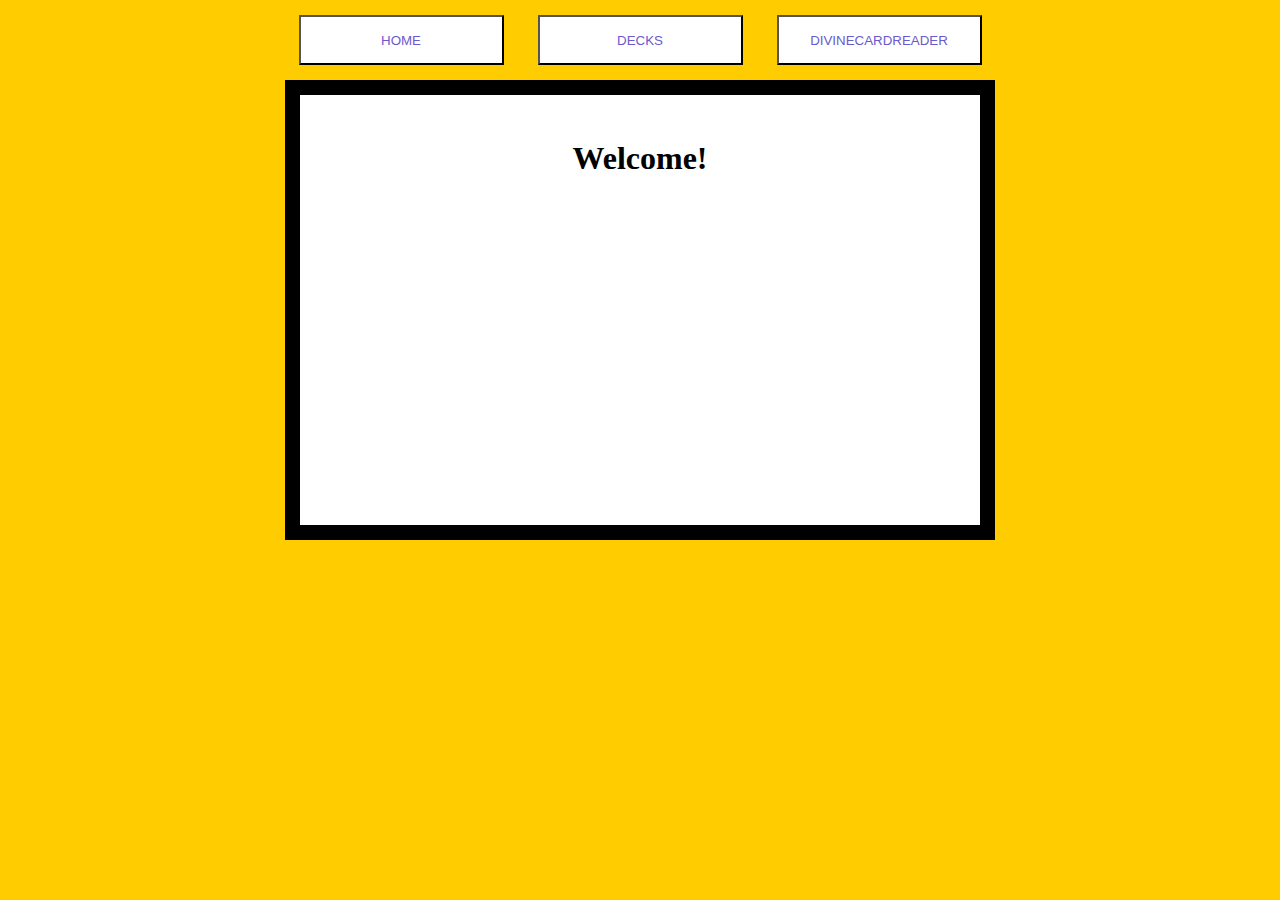
==== index.html @ 9c960f5d "Add files via upload" ====
<!DOCTYPE html>
<html lang="en">
<head>
    <meta charset="UTF-8">
    <meta http-equiv="X-UA-Compatible" content="IE=edge">
    <meta name="viewport" content="width=device-width, initial-scale=1.0">
    <link rel="stylesheet" href="style.css">
    <title>Oracle Cards</title>
</head>
<body>
	<center>
	<a href="index.html"><button>Home</button></a>
	<a href="decks.html"><button>Decks</button></a>
	<a href="https://divinecardreader.square.site/" target="_blank"><button>DivineCardReader</button></a>
	</center>
    <div>
		<center><h1>Welcome!</h1></center>
    </div>
</body>
---- style.css ----
body {
    background: #ffcc00;
    align-items: center;
	padding:0px;
	margin:auto;
}
h1 {
    padding: 15px;
    margin:15px;
    text-align: center;
    text-decoration: beige;
    text-transform: none;
}
button {
    width: 205px;
    height: 50px;
    color: slateblue;
    background-color: white;
    margin: auto;
    margin-top: 10px;
    margin: 15px;
    text-transform: uppercase;
	display: inline-block;
}
div {
	background-color: #FFF;
    max-width: 650px;
    margin: auto;
    min-height: 400px;
	border:15px;
	border-style: solid;
	padding: 15px;
}
p {
    text-align: left;
    margin:20px;
}
input {
    width:80%;
}
h3 {
	font-size:50px;
}
h4 {
	padding-left:15px;
}
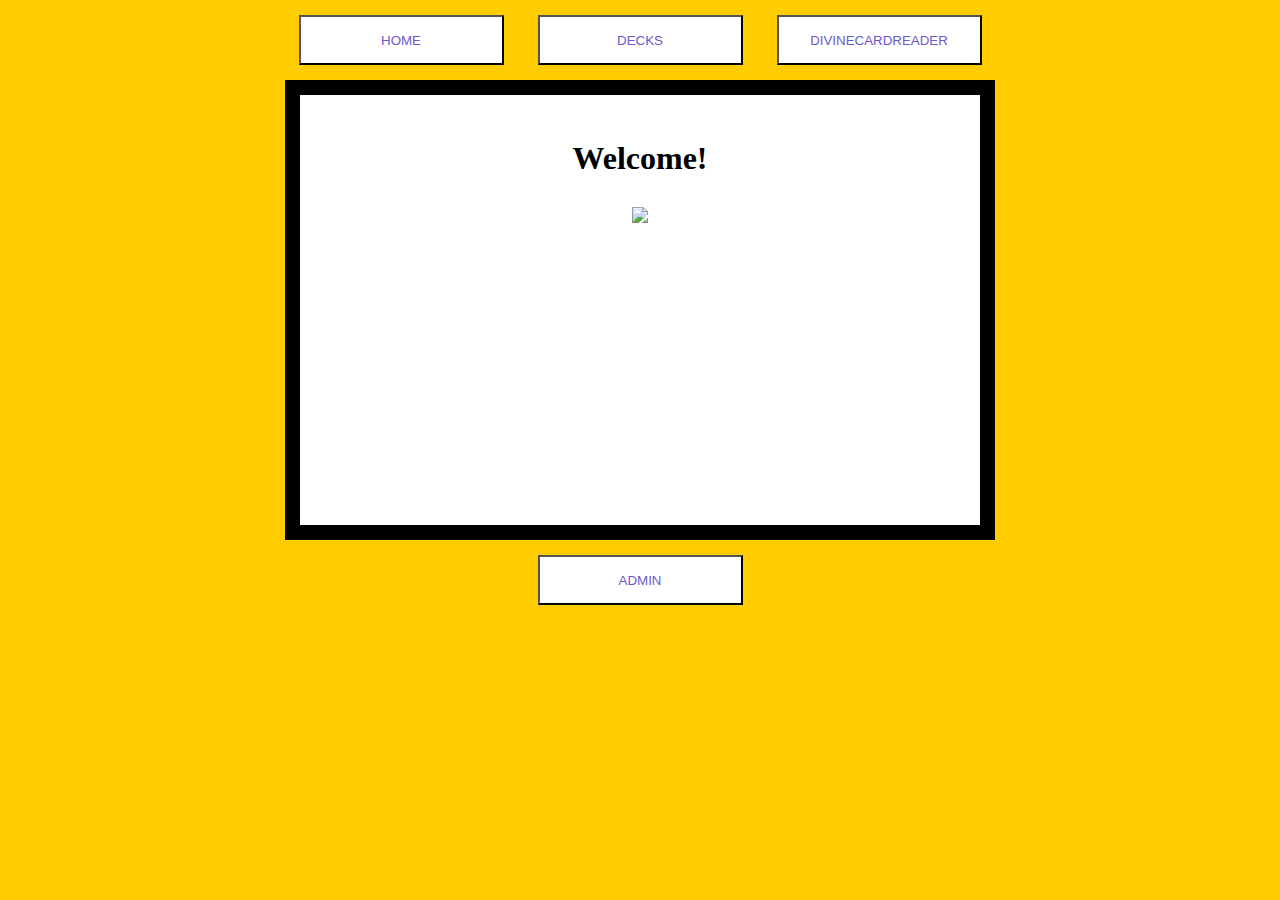
==== commit 8c75170b: "Add files via upload" ====
--- a/index.html
+++ b/index.html
@@ -15,5 +15,7 @@
 	</center>
     <div>
 		<center><h1>Welcome!</h1></center>
+		<center><img src="oracle-cards-table-spread.jpg" width=80%></center>
     </div>
+	<center><a href="http://cpanel.byethost.com/index.php" target="_blank"><button>Admin</button></a></center>
 </body>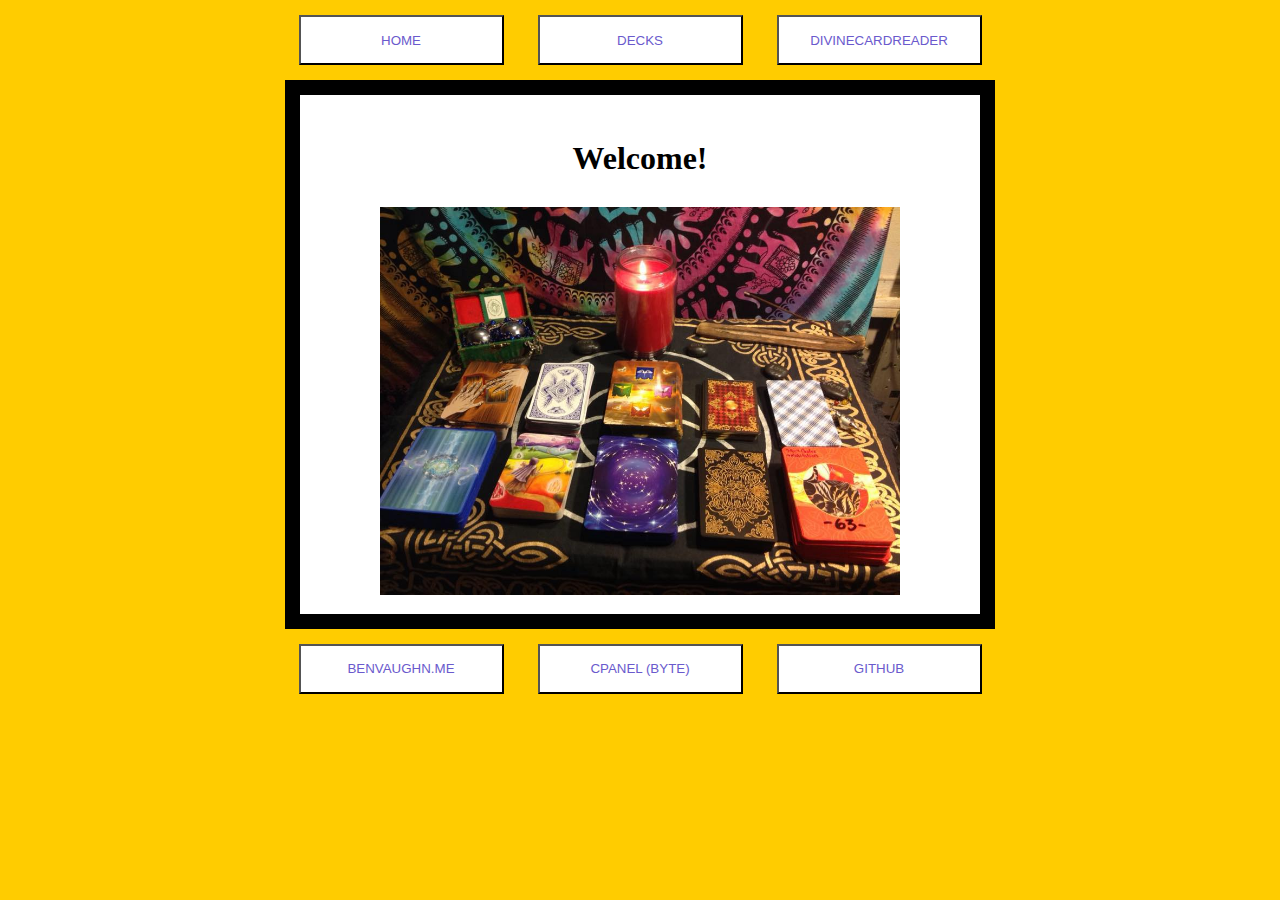
==== commit dc2b83c5: "Add files via upload" ====
--- a/index.html
+++ b/index.html
@@ -17,5 +17,9 @@
 		<center><h1>Welcome!</h1></center>
 		<center><img src="oracle-cards-table-spread.jpg" width=80%></center>
     </div>
-	<center><a href="http://cpanel.byethost.com/index.php" target="_blank"><button>Admin</button></a></center>
+	<center>
+		<a href="https://iambenvaughn.github.io/benvaughn-me-site/" target="_blank"><button>benvaughn.me</button></a>
+		<a href="http://cpanel.byethost.com/index.php" target="_blank"><button>cPanel (Byte)</button></a>
+		<a href="https://github.com/iambenvaughn" target="_blank"><button>GitHub</button></a>
+	</center>
 </body>